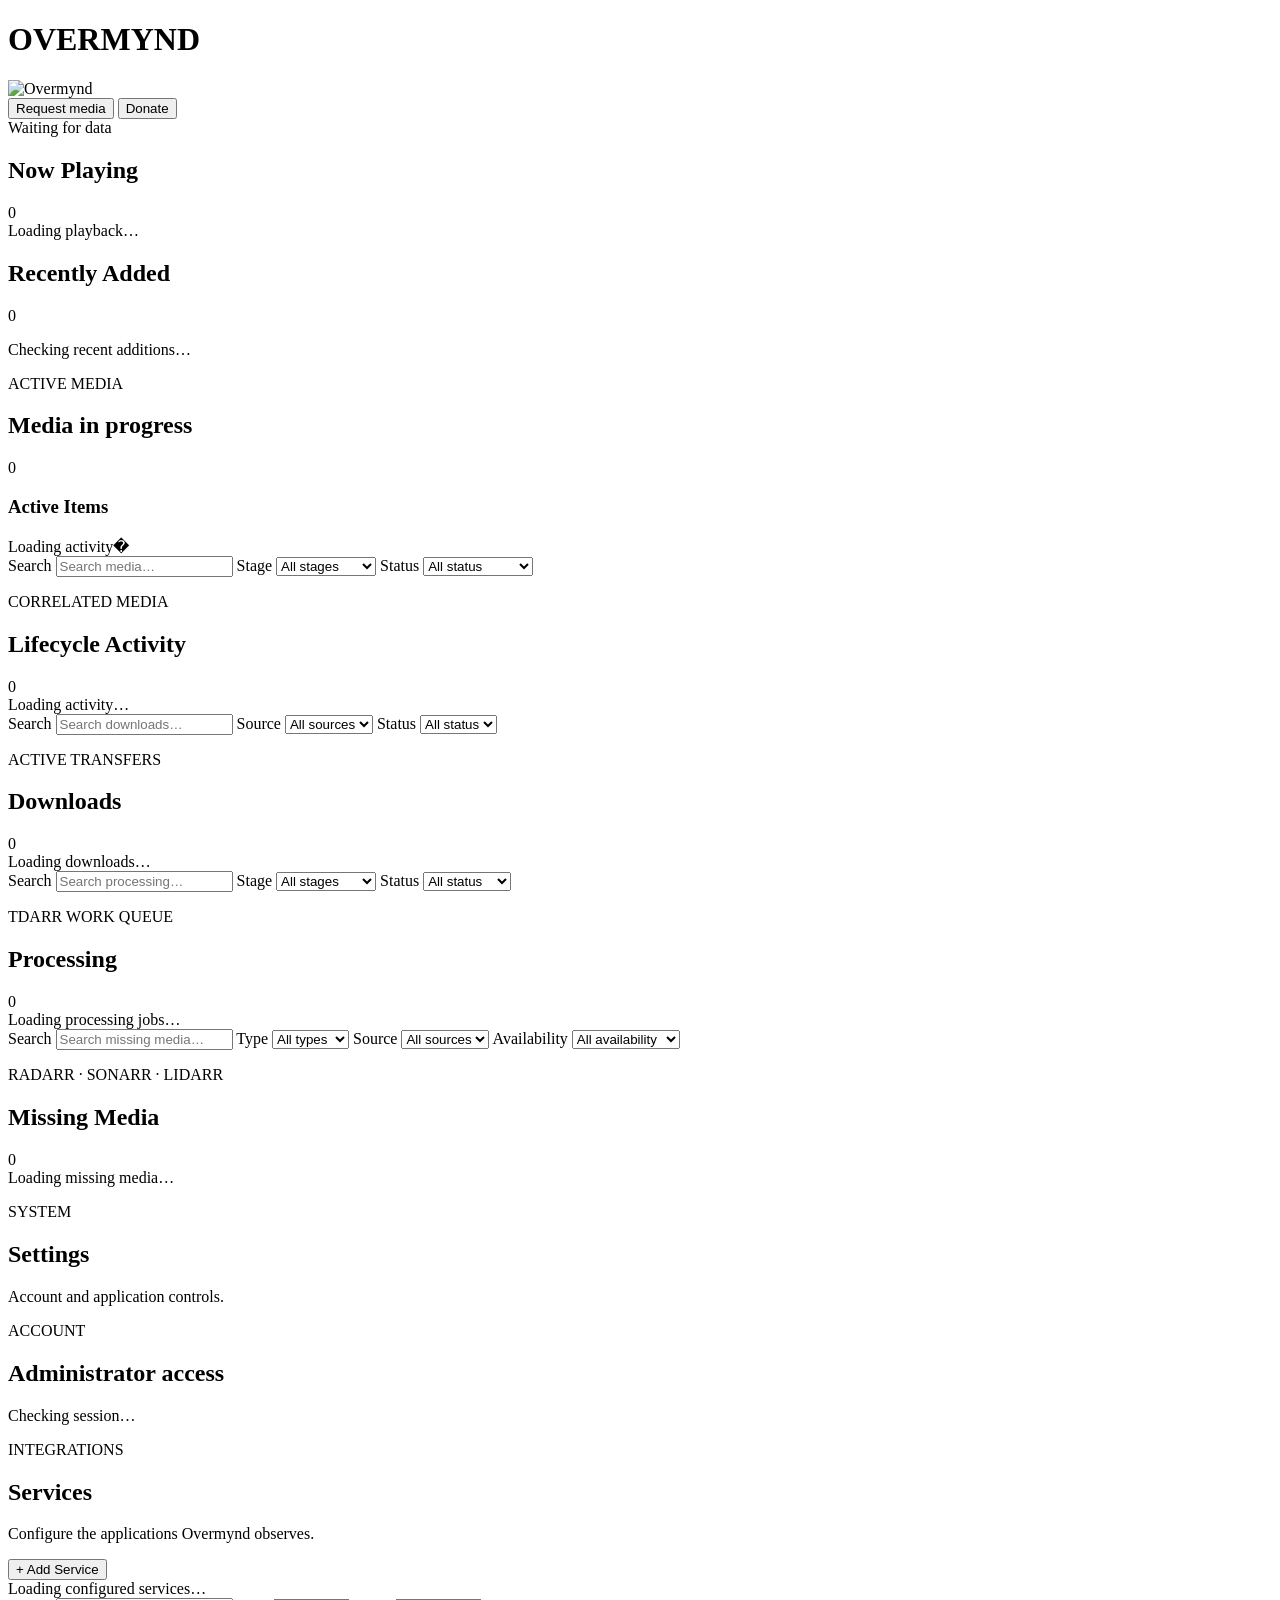
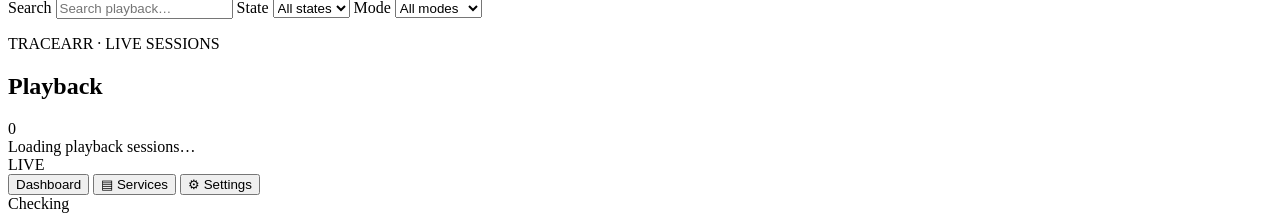
==== internal/webui/web/index.html @ 31358080 "Move live status to the lower-left footer" ====
<!doctype html>
<html lang="en">
<head>
  <meta charset="utf-8">
  <meta name="viewport" content="width=device-width,initial-scale=1">
  <meta name="theme-color" content="#090b10">
  <title>Overmynd</title>
  <link rel="stylesheet" href="/css/app.css">
  <link rel="stylesheet" href="/css/terminal.css">
</head>
<body>
  <div class="app-shell">


    <main class="main">
      <header class="topbar dashboard-topbar" id="pageHeader">
        <div class="topbar-heading">
        <h1 id="pageTitle" hidden>Dashboard</h1></div><div class="dashboard-brand" id="dashboardBrand"><h1>OVERMYND</h1><img src="/overmynd-icon.svg" alt="Overmynd" width="88" height="88"></div>

        <div class="topbar-meta"><nav class="header-actions" aria-label="Media and access"><button id="requestAccessButton" class="service-secondary-button" type="button" hidden>Request access</button><button id="openMediaRequest" type="button" class="service-secondary-button">Request media</button>
          <button id="openDonate" type="button" class="service-secondary-button" popovertarget="donatePopover">Donate</button>
          </nav><div class="header-status"><div id="storageSummary" class="storage-summary" aria-label="Library sizes and remaining storage" hidden></div>
          <span id="lastUpdated">Waiting for data</span>

        </div></div>
      </header>

      <div class="view active" id="dashboardView">


        <section class="dashboard-grid">
          <article class="panel playback-panel">
            <div class="panel-header">
              <div>

                <h2>Now Playing</h2>
              </div>
              <span class="panel-count" id="playbackCount">0</span>
            </div>

            <div class="playback-list" id="playbackList">
              <div class="empty-state">Loading playback…</div>
            </div>
          </article>
          <section class="panel" aria-labelledby="recentlyAddedHeading">
            <div class="panel-header"><h2 id="recentlyAddedHeading">Recently Added</h2><span id="recentlyAddedCount" class="panel-count">0</span></div>
            <p id="recentlyAddedStatus" class="request-message" role="status"></p>
            <div id="recentlyAddedList" class="pipeline-list pipeline-cards"><div class="empty-state">Checking recent additions…</div></div>
          </section>

          <article class="panel pipeline-panel">
            <div class="panel-header">
              <div>
                <p class="panel-kicker">ACTIVE MEDIA</p>
                <h2>Media in progress</h2>
              </div>
              <span class="panel-count" id="pipelineCount">0</span>
            </div>

            <div class="progress-columns" id="progressColumns">
              <section class="series-overview" id="seriesOverview" hidden aria-labelledby="seriesOverviewHeading"><h3 id="seriesOverviewHeading">Series Overview</h3><div id="seriesOverviewList"></div></section>
              <section class="active-items" aria-labelledby="activeItemsHeading"><h3 id="activeItemsHeading">Active Items</h3><div class="pipeline-list pipeline-cards" id="pipelineList"><div class="empty-state">Loading activity�</div></div></section>
            </div>
          </article>







        </section>
      </div>

      <div class="view" id="activityView">
        <section class="activity-toolbar" aria-label="Activity filters">
          <label class="activity-search">
            <span>Search</span>
            <input
              id="activitySearch"
              type="search"
              placeholder="Search media…"
              autocomplete="off"
            >
          </label>

          <label class="activity-filter">
            <span>Stage</span>
            <select id="activityStage">
              <option value="">All stages</option>
              <option value="requested">Requested</option>
              <option value="wanted">Wanted</option>
              <option value="downloading">Downloading</option>
              <option value="downloaded">Downloaded</option>
              <option value="processing">Processing</option>
              <option value="importing">Importing</option>
              <option value="available">Available</option>
              <option value="playing">Playing</option>
            </select>
          </label>

          <label class="activity-filter">
            <span>Status</span>
            <select id="activityProblem">
              <option value="">All status</option>
              <option value="healthy">No problems</option>
              <option value="problem">Has problem</option>
              <option value="missing">Missing</option>
              <option value="stalled">Stalled</option>
              <option value="failed">Failed</option>
              <option value="held">Held</option>
              <option value="import_blocked">Import blocked</option>
            </select>
          </label>
        </section>

        <section class="panel activity-panel">
          <div class="panel-header">
            <div>
              <p class="panel-kicker">CORRELATED MEDIA</p>
              <h2>Lifecycle Activity</h2>
            </div>
            <span class="panel-count" id="activityCount">0</span>
          </div>

          <div class="activity-list" id="activityList">
            <div class="empty-state">Loading activity…</div>
          </div>
        </section>
      </div>

      <div class="view" id="downloadsView">
        <section class="activity-toolbar" aria-label="Download filters">
          <label class="activity-search">
            <span>Search</span>
            <input id="downloadSearch" type="search" placeholder="Search downloads…" autocomplete="off">
          </label>

          <label class="activity-filter">
            <span>Source</span>
            <select id="downloadSource">
              <option value="">All sources</option>
              <option value="radarr">Radarr</option>
              <option value="sonarr">Sonarr</option>
              <option value="lidarr">Lidarr</option>
              <option value="qbittorrent">qBittorrent</option>
              <option value="nzbget">NZBGet</option>
            </select>
          </label>

          <label class="activity-filter">
            <span>Status</span>
            <select id="downloadStatus">
              <option value="">All status</option>
            </select>
          </label>
        </section>

        <section class="panel activity-panel">
          <div class="panel-header">
            <div>
              <p class="panel-kicker">ACTIVE TRANSFERS</p>
              <h2>Downloads</h2>
            </div>
            <span class="panel-count" id="downloadCount">0</span>
          </div>

          <div class="download-errors" id="downloadErrors"></div>

          <div class="activity-list" id="downloadList">
            <div class="empty-state">Loading downloads…</div>
          </div>
        </section>
      </div>
      <div class="view" id="processingView">
        <section class="activity-toolbar" aria-label="Processing filters">
          <label class="activity-search">
            <span>Search</span>
            <input id="processingSearch" type="search" placeholder="Search processing…" autocomplete="off">
          </label>

          <label class="activity-filter">
            <span>Stage</span>
            <select id="processingStage">
              <option value="">All stages</option>
              <option value="health_check">Health check</option>
              <option value="transcode">Transcode</option>
              <option value="held">Held</option>
            </select>
          </label>

          <label class="activity-filter">
            <span>Status</span>
            <select id="processingState">
              <option value="">All status</option>
              <option value="queued">Queued</option>
              <option value="processing">Processing</option>
              <option value="held">Held</option>
              <option value="problem">Problem</option>
            </select>
          </label>
        </section>

        <section class="panel activity-panel">
          <div class="panel-header">
            <div>
              <p class="panel-kicker">TDARR WORK QUEUE</p>
              <h2>Processing</h2>
            </div>
            <span class="panel-count" id="processingCount">0</span>
          </div>

          <div class="download-errors" id="processingErrors"></div>

          <div class="activity-list" id="processingList">
            <div class="empty-state">Loading processing jobs…</div>
          </div>
        </section>
      </div>

      <div class="view" id="missingView">
        <section class="activity-toolbar" aria-label="Missing media filters">
          <label class="activity-search">
            <span>Search</span>
            <input id="missingSearch" type="search" placeholder="Search missing media…" autocomplete="off">
          </label>

          <label class="activity-filter">
            <span>Type</span>
            <select id="missingKind">
              <option value="">All types</option>
              <option value="movie">Movies</option>
              <option value="episode">Episodes</option>
              <option value="album">Albums</option>
            </select>
          </label>

          <label class="activity-filter">
            <span>Source</span>
            <select id="missingSource">
              <option value="">All sources</option>
              <option value="radarr">Radarr</option>
              <option value="sonarr">Sonarr</option>
              <option value="lidarr">Lidarr</option>
            </select>
          </label>

          <label class="activity-filter">
            <span>Availability</span>
            <select id="missingAvailability">
              <option value="">All availability</option>
              <option value="available">Available now</option>
              <option value="upcoming">Upcoming</option>
              <option value="unknown">Unknown date</option>
            </select>
          </label>
        </section>

        <section class="panel activity-panel">
          <div class="panel-header">
            <div>
              <p class="panel-kicker">RADARR · SONARR · LIDARR</p>
              <h2>Missing Media</h2>
            </div>
            <span class="panel-count" id="missingViewCount">0</span>
          </div>

          <div class="download-errors" id="missingErrors"></div>

          <div class="activity-list" id="missingList">
            <div class="empty-state">Loading missing media…</div>
          </div>
        </section>
      </div>

      <div class="view" id="settingsView">
        <section class="services-heading">
          <div>
            <p class="panel-kicker">SYSTEM</p>
            <h2>Settings</h2>
            <p class="services-description">Account and application controls.</p>
          </div>
        </section>

        <section class="panel settings-panel">
          <div class="panel-header">
            <div>
              <p class="panel-kicker">ACCOUNT</p>
              <h2>Administrator access</h2>
            </div>
          </div>
          <div class="settings-content">
            <p class="settings-user" id="settingsUsername">Checking session…</p>
            <button class="service-secondary-button" id="logoutButton" type="button" hidden>Log Out</button>
          </div>
          <form id="authForm" class="auth-form" hidden>
            <label class="service-form-field"><span>Username</span><input id="authUsername" autocomplete="username" required minlength="3" maxlength="64"></label>
            <label class="service-form-field"><span>Password</span><input id="authPassword" type="password" autocomplete="current-password" required maxlength="1024"></label>
            <p class="service-field-help">First-time setup requires a password of at least 12 characters.</p>
            <button id="authSubmit" class="service-primary-button" type="submit">Sign in</button>
          </form>
          <p id="authMessage" class="auth-message" role="status" aria-live="polite"></p>
        </section>
        <section class="panel settings-panel request-settings" id="requestSettingsPanel" hidden>
          <div class="panel-header"><div><h2>Public media requests</h2></div></div>
          <form id="requestSettingsForm" class="auth-form">
            <label class="service-enabled-field"><input type="checkbox" id="requestsEnabled"><span>Allow requests without signing in</span></label>
            <label class="service-form-field"><span>Seerr integration</span><select id="requestServiceID" required></select></label>
            <label class="service-form-field"><span>Seerr user ID</span><input id="requestUserID" type="number" min="1" step="1" required></label>
            <p class="service-field-help">Use the numeric ID from the chosen user's Seerr profile URL. Every public request uses this account. Manage its request permissions, quotas, and automatic approval in Seerr.</p>
            <button class="service-primary-button" id="requestSettingsSave" type="submit">Save request settings</button>
            <p id="requestSettingsMessage" role="status" aria-live="polite"></p>
          </form>
        </section>
        <section class="panel settings-panel" id="accessAdminPanel" hidden>
          <div class="panel-header"><h2>Server access requests</h2></div>
          <div class="access-admin-content">
            <p>Approve new Emby users here. Requests never create an account until you approve them.</p>
            <details><summary>Access and email settings</summary>
              <p>Create a disabled, non-administrator template user in Emby with the library permissions new users should inherit. Copy its user ID from the Emby user page URL. Keep that template disabled.</p>
              <form id="accessSettingsForm" class="access-settings-grid">
                <label class="service-enabled-field"><input name="enabled" type="checkbox"><span>Enable public access requests</span></label>
<label class="service-form-field"><span>Public Overmynd URL</span><input name="public_url" type="url" placeholder="https://overmynd.example.com" autocomplete="off"></label>
<label class="service-form-field"><span>Emby server URL</span><input name="emby_url" type="url" placeholder="http://server:8096" autocomplete="off"></label>
<label class="service-form-field"><span>Emby API key</span><input name="emby_key" type="password" placeholder="Leave blank to keep saved key" autocomplete="off"></label>
<label class="service-form-field"><span>Disabled template user ID</span><input name="template_id" type="text" placeholder="Emby user ID" autocomplete="off"></label>
<label class="service-form-field"><span>SMTP hostname</span><input name="smtp_host" type="text" placeholder="From your email provider" autocomplete="off"></label>
<label class="service-form-field"><span>SMTP port</span><input name="smtp_port" type="number" placeholder="465" autocomplete="off" min="1" max="65535"></label>
<label class="service-form-field"><span>SMTP mailbox login</span><input name="smtp_user" type="text" placeholder="Mailbox username" autocomplete="off"></label>
<label class="service-form-field"><span>SMTP mailbox password</span><input name="smtp_password" type="password" placeholder="Leave blank to keep saved password" autocomplete="off"></label>
<label class="service-form-field"><span>Sender email / alias</span><input name="from" type="email" placeholder="" autocomplete="off"></label>
<label class="service-form-field"><span>Administrator notification email</span><input name="admin_email" type="email" placeholder="" autocomplete="off"></label>
                <label class="service-form-field"><span>SMTP encryption</span><select name="smtp_security"><option value="tls">TLS (usually port 465)</option><option value="starttls">STARTTLS (usually port 587)</option></select></label>
                <p class="service-field-help">Use the SMTP settings supplied by your provider. An alias can be the sender; use its authorized mailbox login. Public Overmynd URL must use HTTPS for password setup links.</p>
                <div class="access-actions"><button type="submit" class="service-primary-button">Save access settings</button><button id="accessTestEmail" type="button" class="service-secondary-button">Send test email</button></div>
              </form>
            </details>
            <p id="accessAdminMessage" role="status"></p>
            <div class="access-actions"><h3>Approval queue</h3><button id="accessRefresh" type="button" class="service-secondary-button">Refresh requests</button></div>
            <div id="accessQueue"></div>
          </div>
        </section>
      </div>

      <div class="view" id="servicesView">
        <section class="services-heading">
          <div>
            <p class="panel-kicker">INTEGRATIONS</p>
            <h2>Services</h2>
            <p class="services-description">Configure the applications Overmynd observes.</p>
          </div>

          <button class="service-primary-button" id="addServiceButton" type="button">
            + Add Service
          </button>
        </section>

          <article class="panel health-panel" id="serviceHealthPanel" hidden>
            <div class="panel-header">
              <div>
                <p class="panel-kicker">SYSTEM</p>
                <h2>Service Health</h2>
              </div>
              <span class="health-summary" id="serviceHealthSummary">Checking</span>
            </div>

            <div class="service-list" id="serviceList">
              <div class="empty-state">Loading services…</div>
            </div>
          </article>

        <div class="service-management-message" id="serviceManagementMessage"></div>

        <section class="service-management-grid" id="serviceManagementList">
          <div class="panel empty-state">Loading configured services…</div>
        </section>

        <section class="panel service-editor" id="serviceEditor" hidden>
          <div class="panel-header">
            <div>
              <p class="panel-kicker" id="serviceEditorKicker">CONFIGURATION</p>
              <h2 id="serviceEditorTitle">Add Service</h2>
            </div>
            <button class="service-close-button" id="serviceEditorClose" type="button" aria-label="Close service editor">×</button>
          </div>

          <form id="serviceForm">
            <input id="serviceID" type="hidden">

            <div class="service-form-grid">
              <label class="service-form-field">
                <span>Type</span>
                <select id="serviceType" required>
                  <option value="">Select service…</option>
                  <option value="radarr">Radarr</option>
                  <option value="sonarr">Sonarr</option>
                  <option value="lidarr">Lidarr</option>
                  <option value="seerr">Seerr</option>
                  <option value="tdarr">Tdarr</option>
                  <option value="qbittorrent">qBittorrent</option>
                  <option value="nzbget">NZBGet</option>
                  <option value="tracearr">Tracearr</option>
                </select>
              </label>

              <label class="service-form-field">
                <span>Name</span>
                <input id="serviceName" type="text" required placeholder="Service name">
              </label>

              <label class="service-form-field service-form-wide">
                <span>Base URL</span>
                <input id="serviceBaseURL" type="url" required placeholder="http://192.168.1.10:7878" autocomplete="off">
              </label>

              <label class="service-enabled-field">
                <input id="serviceEnabled" type="checkbox" checked>
                <span>Enabled</span>
              </label>
            </div>

            <div class="service-credential-section" id="serviceCredentialSection">
              <div id="serviceAPIKeyFields">
                <label class="service-form-field">
                  <span>API Key / Token</span>
                  <input id="serviceCredential" type="password" autocomplete="new-password">
                </label>
                <p class="service-field-help" id="serviceCredentialHelp"></p>
              </div>

              <div class="service-login-fields" id="serviceLoginFields" hidden>
                <label class="service-form-field">
                  <span>Username</span>
                  <input id="serviceUsername" type="text" autocomplete="off">
                </label>
                <label class="service-form-field">
                  <span>Password</span>
                  <input id="servicePassword" type="password" autocomplete="new-password">
                </label>
                <p class="service-field-help service-form-wide" id="serviceLoginHelp"></p>
              </div>
            </div>

            <div class="service-form-actions">
              <button class="service-secondary-button" id="serviceCancelButton" type="button">Cancel</button>
              <button class="service-primary-button" id="serviceSaveButton" type="submit">Save Service</button>
            </div>
          </form>
        </section>
      </div>

      <div class="view" id="playbackView">
        <section class="activity-toolbar" aria-label="Playback filters">
          <label class="activity-search">
            <span>Search</span>
            <input id="playbackSearch" type="search" placeholder="Search playback…" autocomplete="off">
          </label>

          <label class="activity-filter">
            <span>State</span>
            <select id="playbackState">
              <option value="">All states</option>
              <option value="playing">Playing</option>
              <option value="paused">Paused</option>
            </select>
          </label>

          <label class="activity-filter">
            <span>Mode</span>
            <select id="playbackMode">
              <option value="">All modes</option>
              <option value="direct">Direct Play</option>
              <option value="transcode">Transcode</option>
            </select>
          </label>
        </section>

        <section class="panel activity-panel">
          <div class="panel-header">
            <div>
              <p class="panel-kicker">TRACEARR · LIVE SESSIONS</p>
              <h2>Playback</h2>
            </div>
            <span class="panel-count" id="playbackViewCount">0</span>
          </div>

          <div class="download-errors" id="playbackErrors"></div>

          <div class="playback-view-list" id="playbackViewList">
            <div class="empty-state">Loading playback sessions…</div>
          </div>
        </section>
      </div>

      <footer class="dashboard-footer">          <span class="live-indicator">
            <span class="status-dot"></span>
            LIVE
          </span><nav aria-label="Dashboard and administration">
        <button class="nav-item active" type="button" data-view="dashboard">Dashboard</button>
        <button class="nav-item" type="button" data-view="services"><span aria-hidden="true">&#9636;</span> Services</button>
        <button class="nav-item" type="button" data-view="settings"><span aria-hidden="true">&#9881;</span> Settings</button>
      </nav><span><span class="status-dot" id="sidebarHealthDot"></span> <span id="sidebarHealth">Checking</span></span></footer>
    </main>
  </div>

  <dialog id="mediaRequestDialog" class="request-dialog" aria-labelledby="requestConfirmTitle">
    <h2 id="requestConfirmTitle">Request media</h2>
    <p id="requestConfirmDescription"></p>
    <label id="requestSeasonsLabel" class="service-enabled-field" hidden><input id="requestAllSeasons" type="checkbox"><span>Request all seasons</span></label>
    <p>Seerr will apply the configured request user's approval rules.</p>
    <div class="request-dialog-actions"><button id="requestCancel" class="service-secondary-button" type="button">Cancel</button><button id="requestConfirm" class="service-primary-button" type="button">Send request</button></div>
    <p id="requestConfirmMessage" role="status" aria-live="polite"></p>
  </dialog>
  <dialog id="searchResultsPanel" aria-labelledby="searchResultsHeading"><header><h2 id="searchResultsHeading">Request media</h2><button type="button" id="closeSearchResults" class="service-secondary-button">Close</button></header>          <section class="panel request-panel" aria-labelledby="requestHeading">
            <div class="panel-header"><div><h2 id="requestHeading">Request something to watch</h2></div></div>
            <form id="mediaSearchForm" class="media-search-form">
              <label class="service-form-field"><span>Movie or TV show</span><input id="mediaSearchQuery" type="search" placeholder="Search movies and TV shows…" minlength="2" maxlength="200" required></label>
              <button id="mediaSearchButton" class="service-primary-button" type="submit" disabled>Search</button>
              <button id="mediaSearchClear" class="service-secondary-button" type="button" hidden>Clear</button>
            </form>
            <p id="mediaRequestMessage" class="request-message" role="status" aria-live="polite">Checking request availability…</p>

          </section><div id="mediaSearchResults" class="media-search-results"></div></dialog>
<dialog id="cardDetailsDialog" class="request-dialog card-details-dialog" aria-labelledby="cardDetailsTitle">
    <header><h2 id="cardDetailsTitle">Details</h2><button id="closeCardDetails" type="button" class="service-secondary-button">Close</button></header>
    <div id="cardDetailsContent"></div>
  </dialog>
<div id="donatePopover" popover="auto" aria-labelledby="donateHeading">
    <h2 id="donateHeading">Support XIVIX</h2>
    <p>Thank you for your support.</p>
    <a href="https://paypal.me/z354prance" target="_blank" rel="noopener noreferrer">PayPal <span aria-hidden="true">&#8599;</span></a>
    <a href="https://cash.app/$PayLuffie" target="_blank" rel="noopener noreferrer">Cash App <span aria-hidden="true">&#8599;</span></a>
  </div>
<dialog id="accessRequestDialog" class="request-dialog access-dialog" aria-labelledby="accessRequestTitle">
    <header><h2 id="accessRequestTitle">Request server access</h2><button type="button" class="service-secondary-button" data-close-access>Close</button></header>
    <p>First, <a href="https://emby.media/connect.html" target="_blank" rel="noopener noreferrer">create and verify your Emby Connect account</a>, or use one you already have. Return here with its username. We never ask for your Connect password.</p>
    <form id="accessRequestForm">
      <label class="service-form-field"><span>Your name</span><input name="name" autocomplete="name" required maxlength="100"></label>
      <label class="service-form-field"><span>Email for updates</span><input name="email" type="email" autocomplete="email" required maxlength="254"></label>
      <label class="service-form-field"><span>Preferred server username</span><input name="username" autocomplete="off" required minlength="3" maxlength="64" pattern="[a-zA-Z0-9][a-zA-Z0-9_.\-]{2,63}" title="3-64 letters, numbers, dots, underscores, or dashes"></label>
      <label class="service-form-field"><span>Emby Connect username</span><input name="connect_username" autocomplete="off" required maxlength="100"></label>
      <p class="service-field-help">Your request is held for approval. If approved, we will email a link to finish setting up your server account.</p>
      <button class="service-primary-button" type="submit">Submit for approval</button>
    </form>
    <p id="accessRequestMessage" role="status"></p>
  </dialog>
  <dialog id="accessSetupDialog" class="request-dialog access-dialog" aria-labelledby="accessSetupTitle">
    <header><h2 id="accessSetupTitle">Finish your Emby setup</h2><button type="button" class="service-secondary-button" data-close-access>Close</button></header>
    <p>Confirm any Emby Connect linking email first. Choose a separate password for your local server account below.</p>
    <form id="accessSetupForm">
      <label class="service-form-field"><span>New server password</span><input name="password" type="password" autocomplete="new-password" required minlength="12" maxlength="256"></label>
      <label class="service-form-field"><span>Confirm password</span><input name="confirm" type="password" autocomplete="new-password" required minlength="12" maxlength="256"></label>
      <button class="service-primary-button" type="submit">Finish setup</button>
    </form>
    <p id="accessSetupMessage" role="status"></p>
  </dialog>
<script src="/js/app.js"></script>
<script src="/js/access.js"></script>
<script src="/js/storage.js"></script>

</body>
</html>
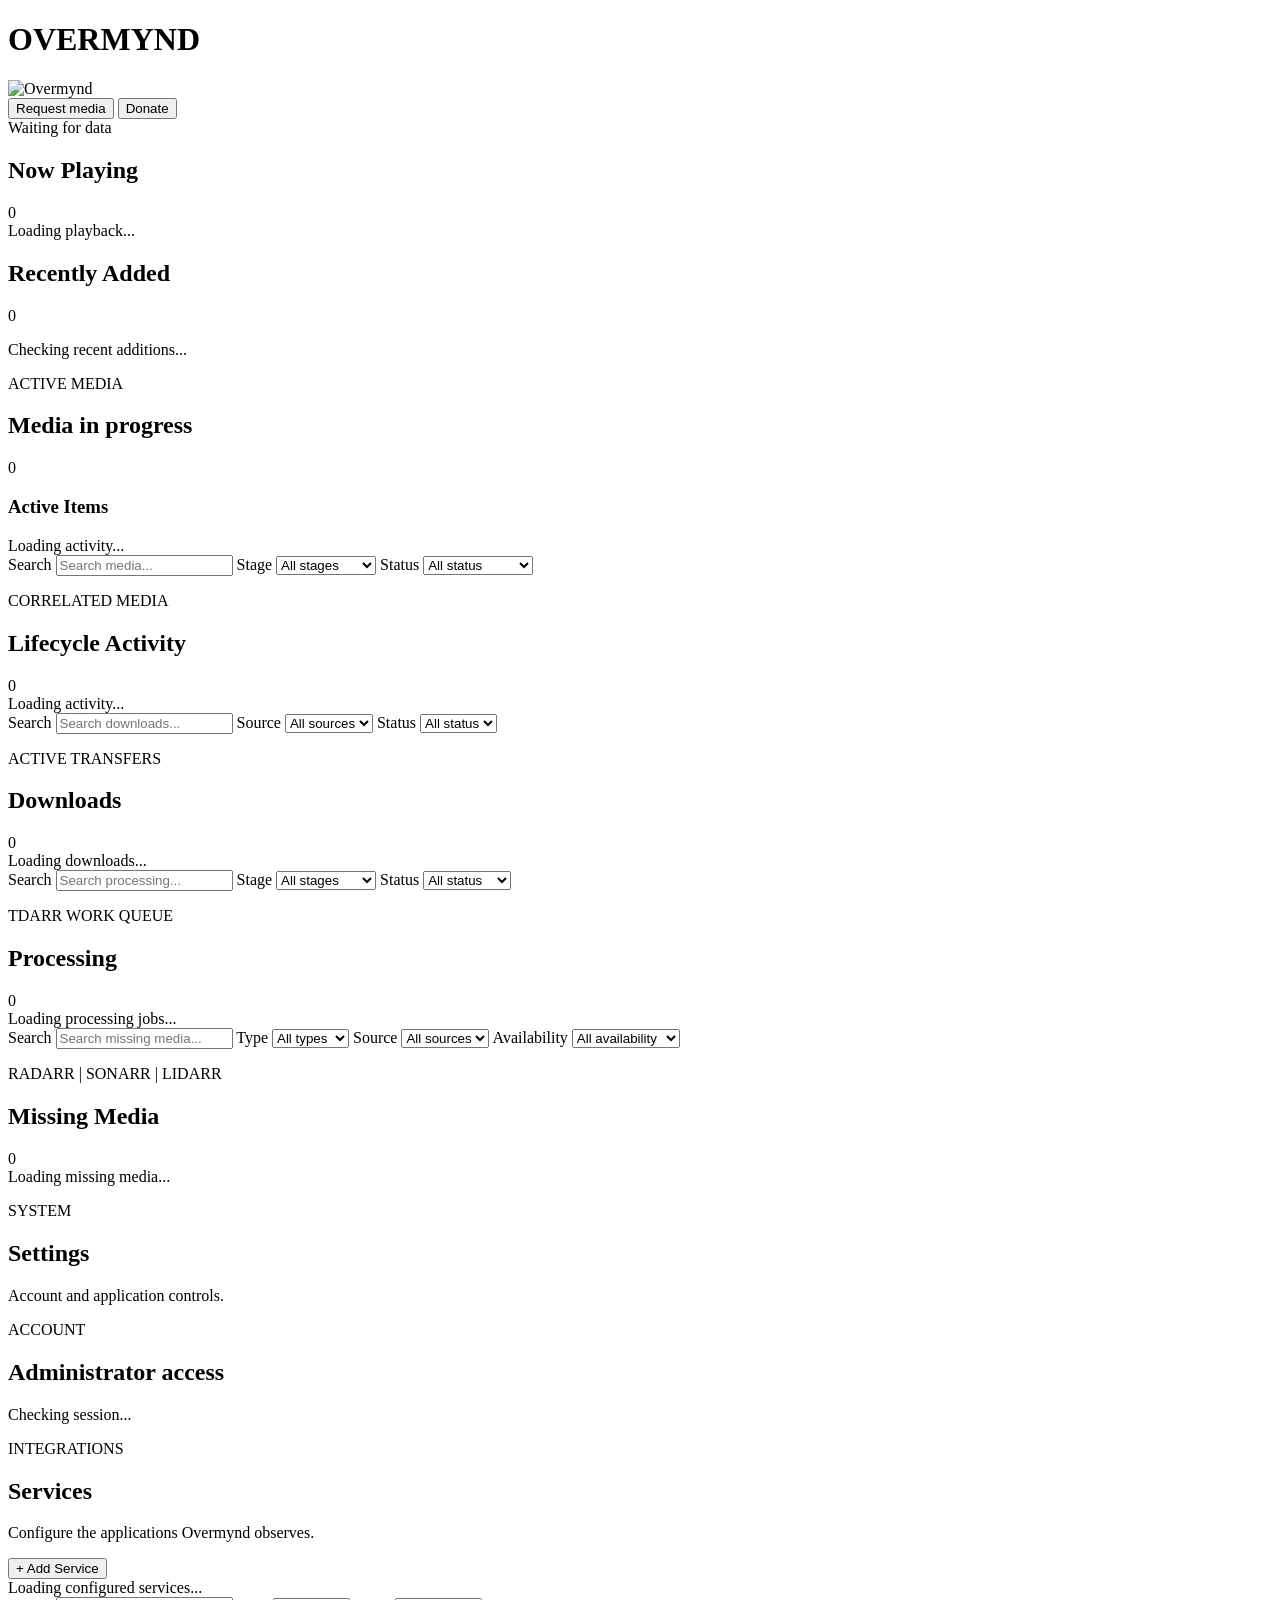
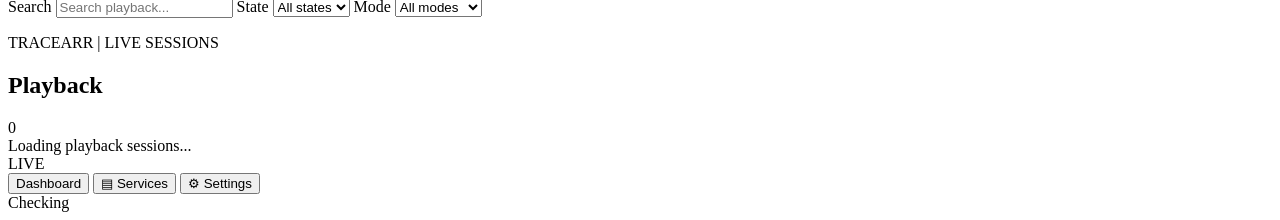
==== commit 69477613: "Fix mixed web encodings and enforce UTF-8 in CI" ====
--- a/internal/webui/web/index.html
+++ b/internal/webui/web/index.html
@@ -17,9 +17,9 @@
         <div class="topbar-heading">
         <h1 id="pageTitle" hidden>Dashboard</h1></div><div class="dashboard-brand" id="dashboardBrand"><h1>OVERMYND</h1><img src="/overmynd-icon.svg" alt="Overmynd" width="88" height="88"></div>
 
-        <div class="topbar-meta"><nav class="header-actions" aria-label="Media and access"><button id="requestAccessButton" class="service-secondary-button" type="button" hidden>Request access</button><button id="openMediaRequest" type="button" class="service-secondary-button">Request media</button>
+        <div class="topbar-meta"><nav class="header-actions" aria-label="Media and access"><button id="openMediaRequest" type="button" class="service-secondary-button">Request media</button>
           <button id="openDonate" type="button" class="service-secondary-button" popovertarget="donatePopover">Donate</button>
-          </nav><div class="header-status"><div id="storageSummary" class="storage-summary" aria-label="Library sizes and remaining storage" hidden></div>
+          </nav><div class="header-status"><div id="storageSummary" class="storage-summary" aria-label="Library sizes and remaining storage" hidden></div><button id="requestAccessButton" class="service-secondary-button" type="button" hidden>need access?</button>
           <span id="lastUpdated">Waiting for data</span>
 
         </div></div>
@@ -39,13 +39,13 @@
             </div>
 
             <div class="playback-list" id="playbackList">
-              <div class="empty-state">Loading playback…</div>
+              <div class="empty-state">Loading playback...</div>
             </div>
           </article>
           <section class="panel" aria-labelledby="recentlyAddedHeading">
             <div class="panel-header"><h2 id="recentlyAddedHeading">Recently Added</h2><span id="recentlyAddedCount" class="panel-count">0</span></div>
             <p id="recentlyAddedStatus" class="request-message" role="status"></p>
-            <div id="recentlyAddedList" class="pipeline-list pipeline-cards"><div class="empty-state">Checking recent additions…</div></div>
+            <div id="recentlyAddedList" class="pipeline-list pipeline-cards"><div class="empty-state">Checking recent additions...</div></div>
           </section>
 
           <article class="panel pipeline-panel">
@@ -59,7 +59,7 @@
 
             <div class="progress-columns" id="progressColumns">
               <section class="series-overview" id="seriesOverview" hidden aria-labelledby="seriesOverviewHeading"><h3 id="seriesOverviewHeading">Series Overview</h3><div id="seriesOverviewList"></div></section>
-              <section class="active-items" aria-labelledby="activeItemsHeading"><h3 id="activeItemsHeading">Active Items</h3><div class="pipeline-list pipeline-cards" id="pipelineList"><div class="empty-state">Loading activity�</div></div></section>
+              <section class="active-items" aria-labelledby="activeItemsHeading"><h3 id="activeItemsHeading">Active Items</h3><div class="pipeline-list pipeline-cards" id="pipelineList"><div class="empty-state">Loading activity...</div></div></section>
             </div>
           </article>
 
@@ -79,7 +79,7 @@
             <input
               id="activitySearch"
               type="search"
-              placeholder="Search media…"
+              placeholder="Search media..."
               autocomplete="off"
             >
           </label>
@@ -124,7 +124,7 @@
           </div>
 
           <div class="activity-list" id="activityList">
-            <div class="empty-state">Loading activity…</div>
+            <div class="empty-state">Loading activity...</div>
           </div>
         </section>
       </div>
@@ -133,7 +133,7 @@
         <section class="activity-toolbar" aria-label="Download filters">
           <label class="activity-search">
             <span>Search</span>
-            <input id="downloadSearch" type="search" placeholder="Search downloads…" autocomplete="off">
+            <input id="downloadSearch" type="search" placeholder="Search downloads..." autocomplete="off">
           </label>
 
           <label class="activity-filter">
@@ -168,7 +168,7 @@
           <div class="download-errors" id="downloadErrors"></div>
 
           <div class="activity-list" id="downloadList">
-            <div class="empty-state">Loading downloads…</div>
+            <div class="empty-state">Loading downloads...</div>
           </div>
         </section>
       </div>
@@ -176,7 +176,7 @@
         <section class="activity-toolbar" aria-label="Processing filters">
           <label class="activity-search">
             <span>Search</span>
-            <input id="processingSearch" type="search" placeholder="Search processing…" autocomplete="off">
+            <input id="processingSearch" type="search" placeholder="Search processing..." autocomplete="off">
           </label>
 
           <label class="activity-filter">
@@ -213,7 +213,7 @@
           <div class="download-errors" id="processingErrors"></div>
 
           <div class="activity-list" id="processingList">
-            <div class="empty-state">Loading processing jobs…</div>
+            <div class="empty-state">Loading processing jobs...</div>
           </div>
         </section>
       </div>
@@ -222,7 +222,7 @@
         <section class="activity-toolbar" aria-label="Missing media filters">
           <label class="activity-search">
             <span>Search</span>
-            <input id="missingSearch" type="search" placeholder="Search missing media…" autocomplete="off">
+            <input id="missingSearch" type="search" placeholder="Search missing media..." autocomplete="off">
           </label>
 
           <label class="activity-filter">
@@ -259,7 +259,7 @@
         <section class="panel activity-panel">
           <div class="panel-header">
             <div>
-              <p class="panel-kicker">RADARR · SONARR · LIDARR</p>
+              <p class="panel-kicker">RADARR | SONARR | LIDARR</p>
               <h2>Missing Media</h2>
             </div>
             <span class="panel-count" id="missingViewCount">0</span>
@@ -268,7 +268,7 @@
           <div class="download-errors" id="missingErrors"></div>
 
           <div class="activity-list" id="missingList">
-            <div class="empty-state">Loading missing media…</div>
+            <div class="empty-state">Loading missing media...</div>
           </div>
         </section>
       </div>
@@ -290,7 +290,7 @@
             </div>
           </div>
           <div class="settings-content">
-            <p class="settings-user" id="settingsUsername">Checking session…</p>
+            <p class="settings-user" id="settingsUsername">Checking session...</p>
             <button class="service-secondary-button" id="logoutButton" type="button" hidden>Log Out</button>
           </div>
           <form id="authForm" class="auth-form" hidden>
@@ -365,14 +365,14 @@
             </div>
 
             <div class="service-list" id="serviceList">
-              <div class="empty-state">Loading services…</div>
+              <div class="empty-state">Loading services...</div>
             </div>
           </article>
 
         <div class="service-management-message" id="serviceManagementMessage"></div>
 
         <section class="service-management-grid" id="serviceManagementList">
-          <div class="panel empty-state">Loading configured services…</div>
+          <div class="panel empty-state">Loading configured services...</div>
         </section>
 
         <section class="panel service-editor" id="serviceEditor" hidden>
@@ -391,7 +391,7 @@
               <label class="service-form-field">
                 <span>Type</span>
                 <select id="serviceType" required>
-                  <option value="">Select service…</option>
+                  <option value="">Select service...</option>
                   <option value="radarr">Radarr</option>
                   <option value="sonarr">Sonarr</option>
                   <option value="lidarr">Lidarr</option>
@@ -453,7 +453,7 @@
         <section class="activity-toolbar" aria-label="Playback filters">
           <label class="activity-search">
             <span>Search</span>
-            <input id="playbackSearch" type="search" placeholder="Search playback…" autocomplete="off">
+            <input id="playbackSearch" type="search" placeholder="Search playback..." autocomplete="off">
           </label>
 
           <label class="activity-filter">
@@ -478,7 +478,7 @@
         <section class="panel activity-panel">
           <div class="panel-header">
             <div>
-              <p class="panel-kicker">TRACEARR · LIVE SESSIONS</p>
+              <p class="panel-kicker">TRACEARR | LIVE SESSIONS</p>
               <h2>Playback</h2>
             </div>
             <span class="panel-count" id="playbackViewCount">0</span>
@@ -487,7 +487,7 @@
           <div class="download-errors" id="playbackErrors"></div>
 
           <div class="playback-view-list" id="playbackViewList">
-            <div class="empty-state">Loading playback sessions…</div>
+            <div class="empty-state">Loading playback sessions...</div>
           </div>
         </section>
       </div>
@@ -514,11 +514,11 @@
   <dialog id="searchResultsPanel" aria-labelledby="searchResultsHeading"><header><h2 id="searchResultsHeading">Request media</h2><button type="button" id="closeSearchResults" class="service-secondary-button">Close</button></header>          <section class="panel request-panel" aria-labelledby="requestHeading">
             <div class="panel-header"><div><h2 id="requestHeading">Request something to watch</h2></div></div>
             <form id="mediaSearchForm" class="media-search-form">
-              <label class="service-form-field"><span>Movie or TV show</span><input id="mediaSearchQuery" type="search" placeholder="Search movies and TV shows…" minlength="2" maxlength="200" required></label>
+              <label class="service-form-field"><span>Movie or TV show</span><input id="mediaSearchQuery" type="search" placeholder="Search movies and TV shows..." minlength="2" maxlength="200" required></label>
               <button id="mediaSearchButton" class="service-primary-button" type="submit" disabled>Search</button>
               <button id="mediaSearchClear" class="service-secondary-button" type="button" hidden>Clear</button>
             </form>
-            <p id="mediaRequestMessage" class="request-message" role="status" aria-live="polite">Checking request availability…</p>
+            <p id="mediaRequestMessage" class="request-message" role="status" aria-live="polite">Checking request availability...</p>
 
           </section><div id="mediaSearchResults" class="media-search-results"></div></dialog>
 <dialog id="cardDetailsDialog" class="request-dialog card-details-dialog" aria-labelledby="cardDetailsTitle">
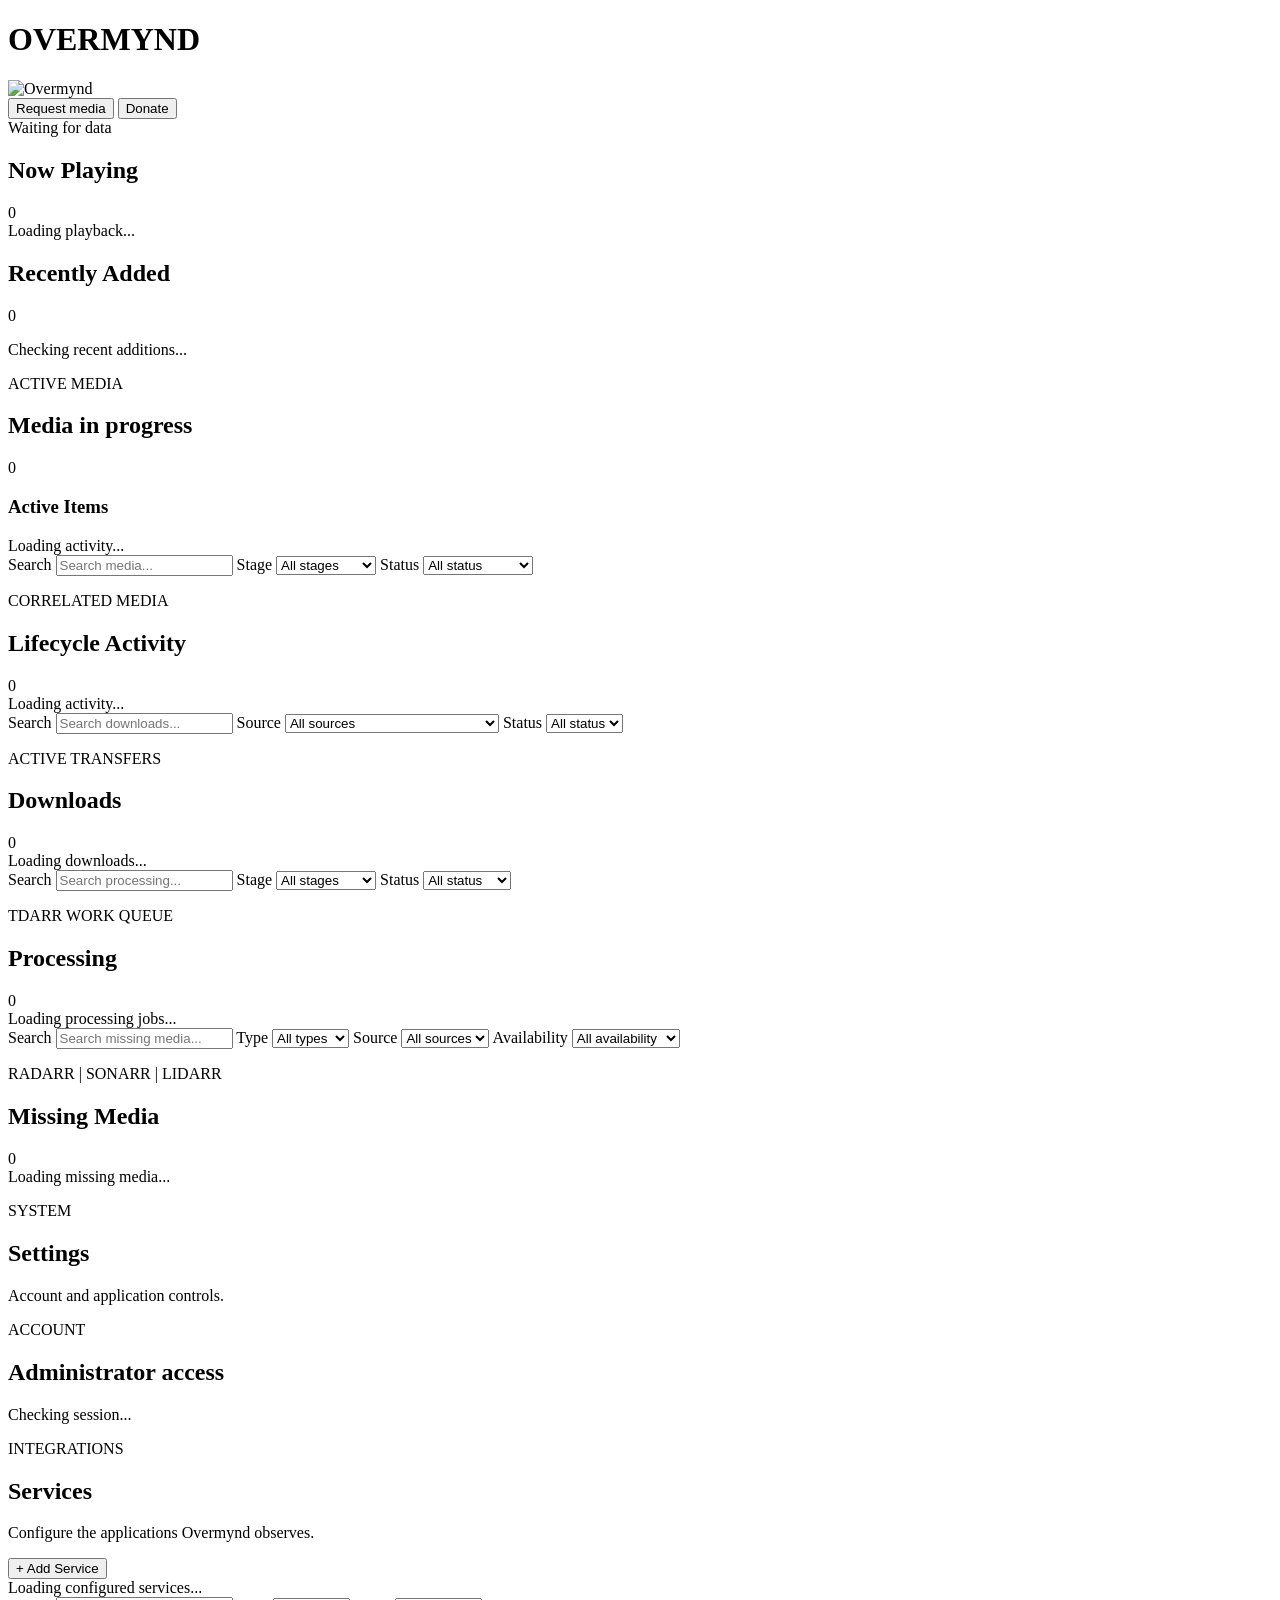
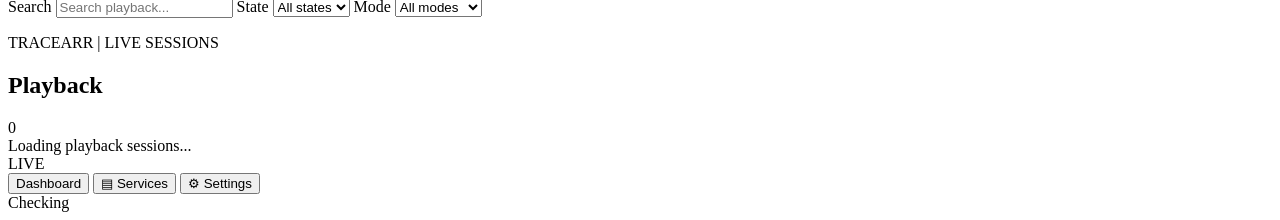
==== commit 905e59b5: "Support both TorBoxarr Usenet and torrent transfer interfaces" ====
--- a/internal/webui/web/index.html
+++ b/internal/webui/web/index.html
@@ -18,6 +18,7 @@
         <h1 id="pageTitle" hidden>Dashboard</h1></div><div class="dashboard-brand" id="dashboardBrand"><h1>OVERMYND</h1><img src="/overmynd-icon.svg" alt="Overmynd" width="88" height="88"></div>
 
         <div class="topbar-meta"><nav class="header-actions" aria-label="Media and access"><button id="openMediaRequest" type="button" class="service-secondary-button">Request media</button>
+          <button id="pendingApprovals" type="button" class="service-secondary-button" popovertarget="approvalPopover" hidden></button>
           <button id="openDonate" type="button" class="service-secondary-button" popovertarget="donatePopover">Donate</button>
           </nav><div class="header-status"><div id="storageSummary" class="storage-summary" aria-label="Library sizes and remaining storage" hidden></div><button id="requestAccessButton" class="service-secondary-button" type="button" hidden>need access?</button>
           <span id="lastUpdated">Waiting for data</span>
@@ -145,6 +146,8 @@
               <option value="lidarr">Lidarr</option>
               <option value="qbittorrent">qBittorrent</option>
               <option value="nzbget">NZBGet</option>
+                  <option value="torboxarr">TorBoxarr - Usenet (SABnzbd)</option>
+                  <option value="torboxarr_torrent">TorBoxarr - Torrents (qBittorrent)</option>
             </select>
           </label>
 
@@ -399,6 +402,8 @@
                   <option value="tdarr">Tdarr</option>
                   <option value="qbittorrent">qBittorrent</option>
                   <option value="nzbget">NZBGet</option>
+                  <option value="torboxarr">TorBoxarr - Usenet (SABnzbd)</option>
+                  <option value="torboxarr_torrent">TorBoxarr - Torrents (qBittorrent)</option>
                   <option value="tracearr">Tracearr</option>
                 </select>
               </label>
@@ -422,7 +427,7 @@
             <div class="service-credential-section" id="serviceCredentialSection">
               <div id="serviceAPIKeyFields">
                 <label class="service-form-field">
-                  <span>API Key / Token</span>
+                  <span id="serviceCredentialLabel">API Key / Token</span>
                   <input id="serviceCredential" type="password" autocomplete="new-password">
                 </label>
                 <p class="service-field-help" id="serviceCredentialHelp"></p>
@@ -554,6 +559,8 @@
     </form>
     <p id="accessSetupMessage" role="status"></p>
   </dialog>
+<section id="approvalPopover" popover="auto" aria-label="Seerr pending approvals"><header><strong>Awaiting approval</strong><button type="button" popovertarget="approvalPopover" popovertargetaction="hide">[ close ]</button></header><p>Pending media requests. Sign in as admin to approve or deny.</p><ul id="approvalList"></ul></section><span id="approvalStatus" class="approval-announcement" role="status"></span>
+<script src="/js/approvals.js"></script>
 <script src="/js/app.js"></script>
 <script src="/js/access.js"></script>
 <script src="/js/storage.js"></script>
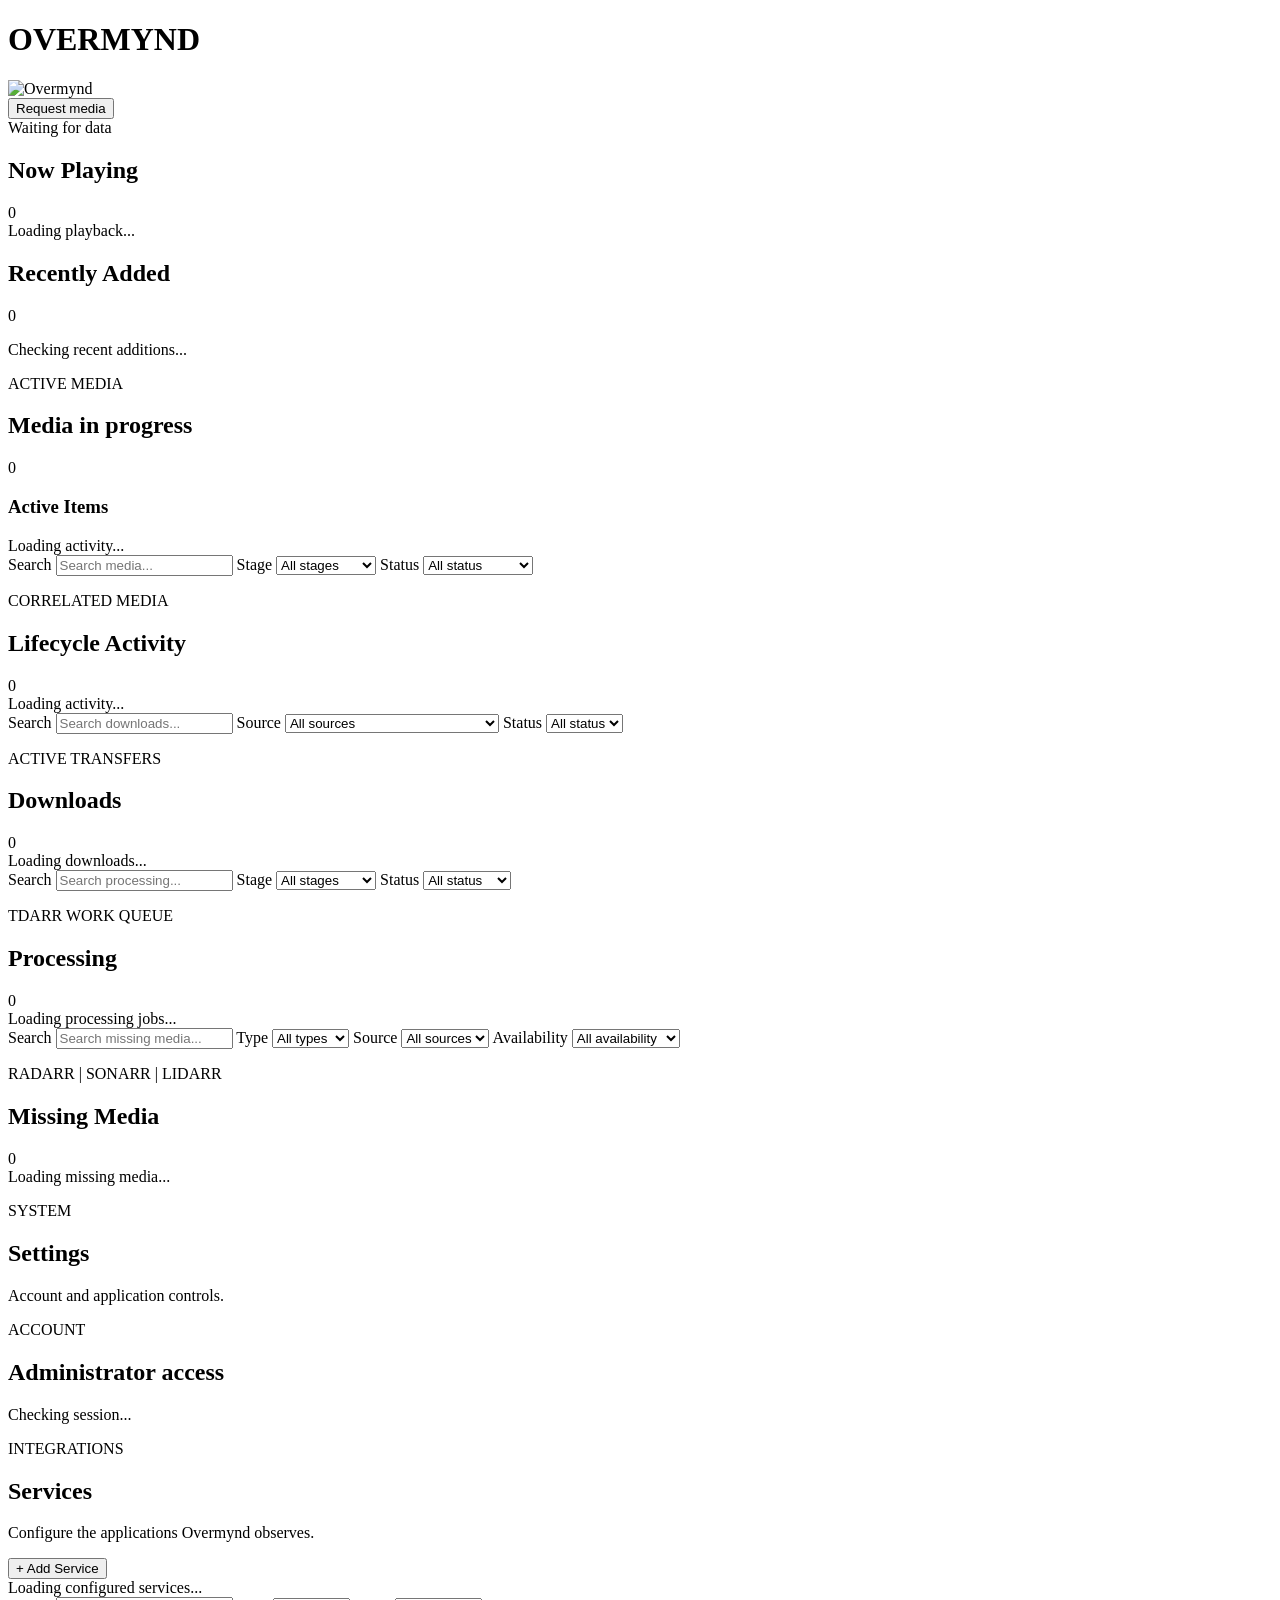
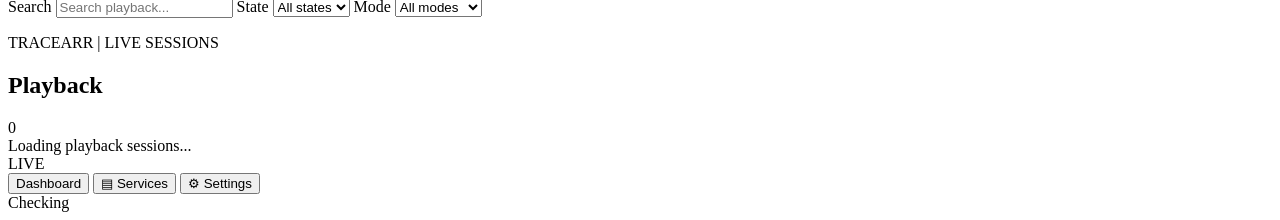
==== commit 0aab425d: "Add approved Jellyfin setup and configurable donation links" ====
--- a/internal/webui/web/index.html
+++ b/internal/webui/web/index.html
@@ -19,7 +19,7 @@
 
         <div class="topbar-meta"><nav class="header-actions" aria-label="Media and access"><button id="openMediaRequest" type="button" class="service-secondary-button">Request media</button>
           <button id="pendingApprovals" type="button" class="service-secondary-button" popovertarget="approvalPopover" hidden></button>
-          <button id="openDonate" type="button" class="service-secondary-button" popovertarget="donatePopover">Donate</button>
+          <button id="openDonate" hidden type="button" class="service-secondary-button" popovertarget="donatePopover">Donate</button>
           </nav><div class="header-status"><div id="storageSummary" class="storage-summary" aria-label="Library sizes and remaining storage" hidden></div><button id="requestAccessButton" class="service-secondary-button" type="button" hidden>need access?</button>
           <span id="lastUpdated">Waiting for data</span>
 
@@ -304,7 +304,19 @@
           </form>
           <p id="authMessage" class="auth-message" role="status" aria-live="polite"></p>
         </section>
-        <section class="panel settings-panel request-settings" id="requestSettingsPanel" hidden>
+        <section class="panel settings-panel" id="donationSettingsPanel" hidden>
+<h2>Donations</h2>
+<form id="donationSettingsForm" class="auth-form">
+<p>Leave links blank to hide Donate. Links are public; only administrators can change them.</p>
+<label class="service-form-field"><span>Heading</span><input name="title" maxlength="80" placeholder="Support this server"></label>
+<label class="service-form-field"><span>PayPal URL</span><input name="paypal_url" type="url" placeholder="https://paypal.me/yourname"></label>
+<label class="service-form-field"><span>Cash App URL</span><input name="cashapp_url" type="url" placeholder="https://cash.app/$yourname"></label>
+<label class="service-form-field"><span>Other link label</span><input name="custom_label" maxlength="40"></label>
+<label class="service-form-field"><span>Other donation URL</span><input name="custom_url" type="url" placeholder="https://"></label>
+<button class="service-primary-button" type="submit">Save donation links</button>
+<p id="donationSettingsMessage" role="status"></p>
+</form></section>
+<section class="panel settings-panel request-settings" id="requestSettingsPanel" hidden>
           <div class="panel-header"><div><h2>Public media requests</h2></div></div>
           <form id="requestSettingsForm" class="auth-form">
             <label class="service-enabled-field"><input type="checkbox" id="requestsEnabled"><span>Allow requests without signing in</span></label>
@@ -318,15 +330,17 @@
         <section class="panel settings-panel" id="accessAdminPanel" hidden>
           <div class="panel-header"><h2>Server access requests</h2></div>
           <div class="access-admin-content">
-            <p>Approve new Emby users here. Requests never create an account until you approve them.</p>
+            <p>Approve new media server users here. Requests never create an account until you approve them.</p>
             <details><summary>Access and email settings</summary>
-              <p>Create a disabled, non-administrator template user in Emby with the library permissions new users should inherit. Copy its user ID from the Emby user page URL. Keep that template disabled.</p>
+              <p>Create a disabled, non-administrator template user in your selected media server with the library permissions new users should inherit. Copy its user ID from the server user page URL. Keep that template disabled.</p>
               <form id="accessSettingsForm" class="access-settings-grid">
                 <label class="service-enabled-field"><input name="enabled" type="checkbox"><span>Enable public access requests</span></label>
 <label class="service-form-field"><span>Public Overmynd URL</span><input name="public_url" type="url" placeholder="https://overmynd.example.com" autocomplete="off"></label>
-<label class="service-form-field"><span>Emby server URL</span><input name="emby_url" type="url" placeholder="http://server:8096" autocomplete="off"></label>
-<label class="service-form-field"><span>Emby API key</span><input name="emby_key" type="password" placeholder="Leave blank to keep saved key" autocomplete="off"></label>
-<label class="service-form-field"><span>Disabled template user ID</span><input name="template_id" type="text" placeholder="Emby user ID" autocomplete="off"></label>
+<label class="service-form-field"><span>Server type</span><select name="provider"><option value="emby">Emby</option><option value="jellyfin">Jellyfin</option></select></label>
+<label class="service-form-field"><span>Public media server URL (required for Jellyfin emails)</span><input name="server_public_url" type="url" placeholder="https://watch.example.com" autocomplete="off"></label>
+<label class="service-form-field"><span>Media server URL (internal)</span><input name="emby_url" type="url" placeholder="http://server:8096" autocomplete="off"></label>
+<label class="service-form-field"><span>Media server API key</span><input name="emby_key" type="password" placeholder="Leave blank to keep saved key" autocomplete="off"></label>
+<label class="service-form-field"><span>Disabled template user ID</span><input name="template_id" type="text" placeholder="Template user ID" autocomplete="off"></label>
 <label class="service-form-field"><span>SMTP hostname</span><input name="smtp_host" type="text" placeholder="From your email provider" autocomplete="off"></label>
 <label class="service-form-field"><span>SMTP port</span><input name="smtp_port" type="number" placeholder="465" autocomplete="off" min="1" max="65535"></label>
 <label class="service-form-field"><span>SMTP mailbox login</span><input name="smtp_user" type="text" placeholder="Mailbox username" autocomplete="off"></label>
@@ -531,27 +545,25 @@
     <div id="cardDetailsContent"></div>
   </dialog>
 <div id="donatePopover" popover="auto" aria-labelledby="donateHeading">
-    <h2 id="donateHeading">Support XIVIX</h2>
-    <p>Thank you for your support.</p>
-    <a href="https://paypal.me/z354prance" target="_blank" rel="noopener noreferrer">PayPal <span aria-hidden="true">&#8599;</span></a>
-    <a href="https://cash.app/$PayLuffie" target="_blank" rel="noopener noreferrer">Cash App <span aria-hidden="true">&#8599;</span></a>
+    <h2 id="donateHeading">Support this server</h2>
+    <div id="donationLinks"></div>
   </div>
 <dialog id="accessRequestDialog" class="request-dialog access-dialog" aria-labelledby="accessRequestTitle">
     <header><h2 id="accessRequestTitle">Request server access</h2><button type="button" class="service-secondary-button" data-close-access>Close</button></header>
-    <p>First, <a href="https://emby.media/connect.html" target="_blank" rel="noopener noreferrer">create and verify your Emby Connect account</a>, or use one you already have. Return here with its username. We never ask for your Connect password.</p>
+    <p id="accessConnectHelp">First, <a href="https://emby.media/connect.html" target="_blank" rel="noopener noreferrer">create and verify your Emby Connect account</a>, or use one you already have. Return here with its username. We never ask for your Connect password.</p>
     <form id="accessRequestForm">
       <label class="service-form-field"><span>Your name</span><input name="name" autocomplete="name" required maxlength="100"></label>
       <label class="service-form-field"><span>Email for updates</span><input name="email" type="email" autocomplete="email" required maxlength="254"></label>
       <label class="service-form-field"><span>Preferred server username</span><input name="username" autocomplete="off" required minlength="3" maxlength="64" pattern="[a-zA-Z0-9][a-zA-Z0-9_.\-]{2,63}" title="3-64 letters, numbers, dots, underscores, or dashes"></label>
-      <label class="service-form-field"><span>Emby Connect username</span><input name="connect_username" autocomplete="off" required maxlength="100"></label>
+      <label id="accessConnectField" class="service-form-field"><span>Emby Connect username</span><input name="connect_username" autocomplete="off" required maxlength="100"></label>
       <p class="service-field-help">Your request is held for approval. If approved, we will email a link to finish setting up your server account.</p>
       <button class="service-primary-button" type="submit">Submit for approval</button>
     </form>
     <p id="accessRequestMessage" role="status"></p>
   </dialog>
   <dialog id="accessSetupDialog" class="request-dialog access-dialog" aria-labelledby="accessSetupTitle">
-    <header><h2 id="accessSetupTitle">Finish your Emby setup</h2><button type="button" class="service-secondary-button" data-close-access>Close</button></header>
-    <p>Confirm any Emby Connect linking email first. Choose a separate password for your local server account below.</p>
+    <header><h2 id="accessSetupTitle">Finish your server setup</h2><button type="button" class="service-secondary-button" data-close-access>Close</button></header>
+    <p><span id="accessSetupHelp">For Emby, confirm any Connect linking email first. Choose a password for your server account below.</span></p>
     <form id="accessSetupForm">
       <label class="service-form-field"><span>New server password</span><input name="password" type="password" autocomplete="new-password" required minlength="12" maxlength="256"></label>
       <label class="service-form-field"><span>Confirm password</span><input name="confirm" type="password" autocomplete="new-password" required minlength="12" maxlength="256"></label>
